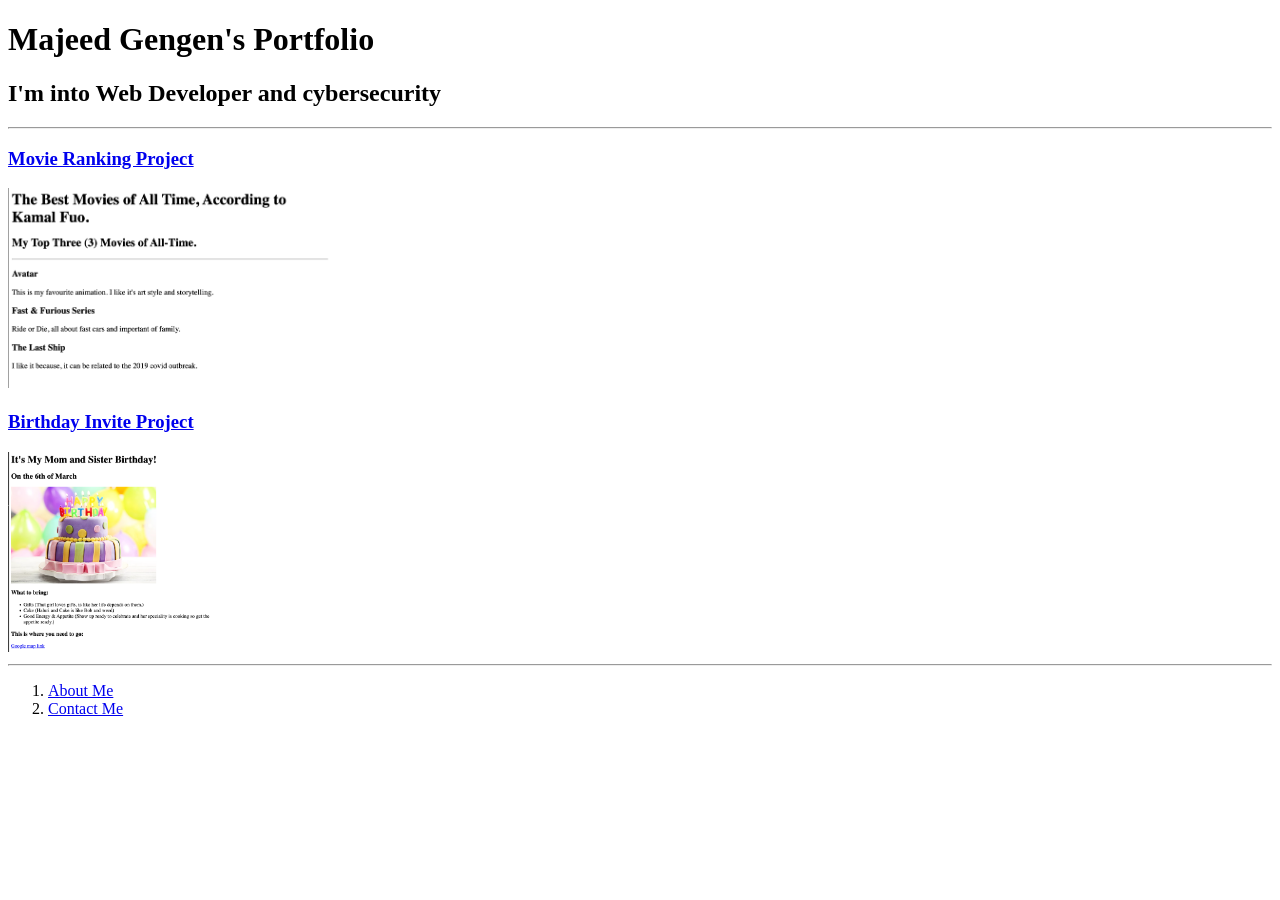
==== index.html @ 2566037b "Add files via upload" ====
<!DOCTYPE html>
<html lang="en">
<head>
    <meta charset="UTF-8">
    <title>Majeed's Portfolio</title>
</head>
<body>
    <h1>Majeed Gengen's Portfolio</h1>
    <h2>I'm into Web Developer and cybersecurity</h2>
    <hr />
    <h3><a href="./public/movie-ranking.html">Movie Ranking Project</a></h3>
    <img src="./assets/images/Movie-ranking 2.png" height="200" alt="Top 3 movie rankings preview">
    <h3><a href="./public/birthday-invite.html">Birthday Invite Project</a></h3>
    <img src="./assets/images/birthday-invite 2.png" height="200" alt="A birthday invite project preview"/>
    <hr />
    <ol>
        <li><a href="./public/about.html">About Me</a></li>
        <li><a href="./public/contact.html">Contact Me</a></li>
    </ol>

</body>
</html>
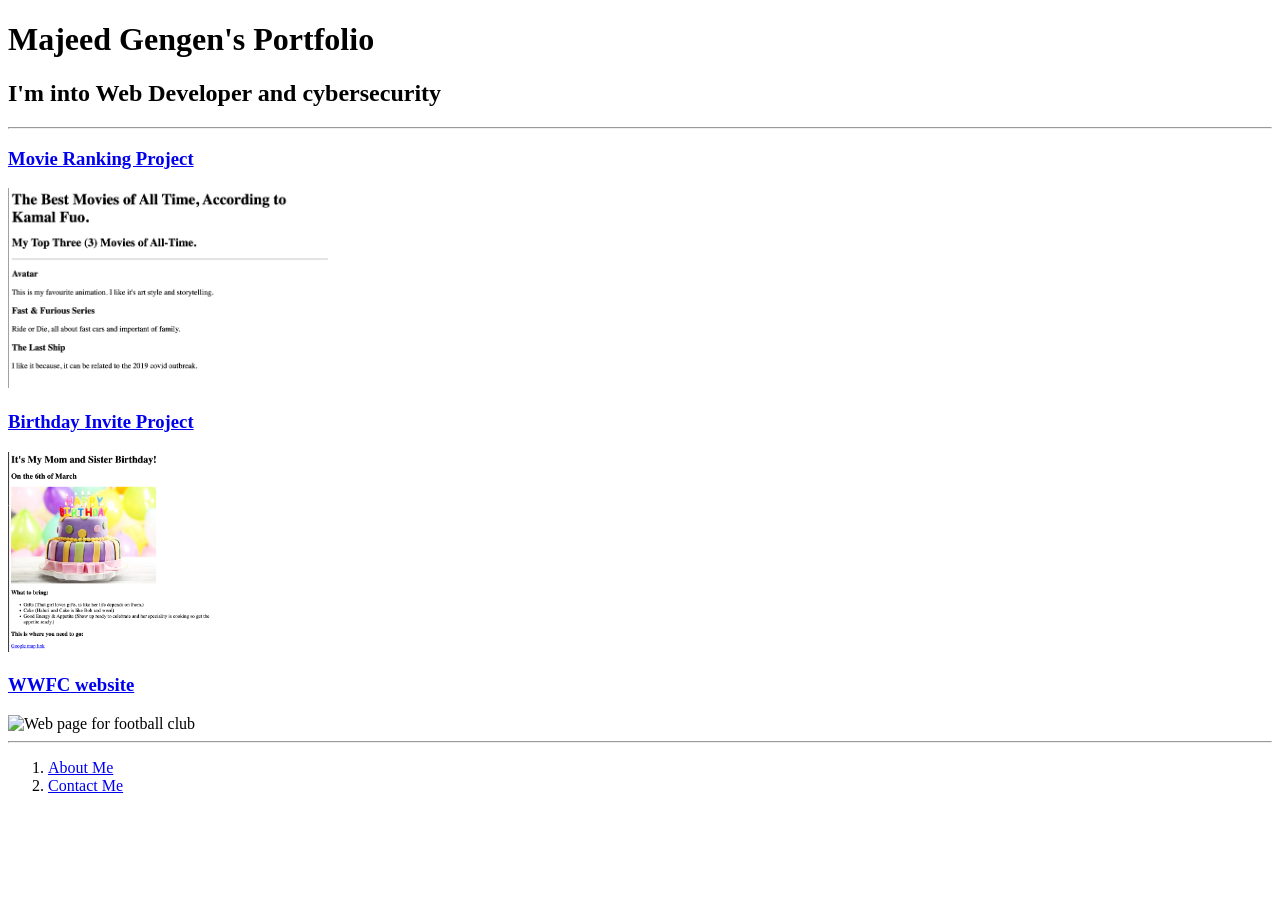
==== commit e30aeded: "Add WWFC website link and image placeholder" ====
--- a/index.html
+++ b/index.html
@@ -12,6 +12,8 @@
     <img src="./assets/images/Movie-ranking 2.png" height="200" alt="Top 3 movie rankings preview">
     <h3><a href="./public/birthday-invite.html">Birthday Invite Project</a></h3>
     <img src="./assets/images/birthday-invite 2.png" height="200" alt="A birthday invite project preview"/>
+    <h3><a href="#">WWFC website</a></h3>
+    <img src="#" height="200" alt="Web page for football club"/>
     <hr />
     <ol>
         <li><a href="./public/about.html">About Me</a></li>
@@ -19,4 +21,4 @@
     </ol>
 
 </body>
-</html>+</html>
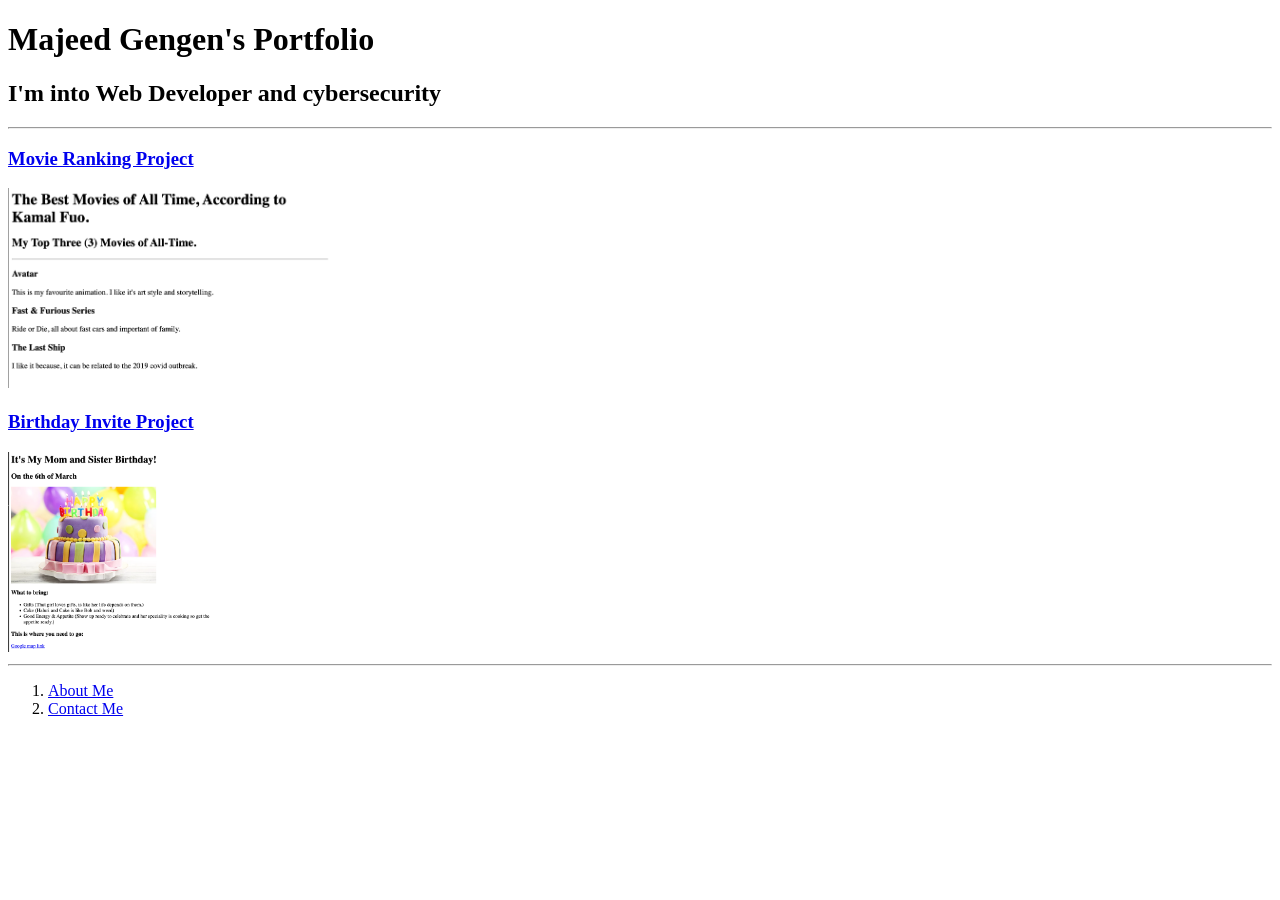
==== commit b7aae45d: "Add files via upload" ====
--- a/index.html
+++ b/index.html
@@ -12,8 +12,6 @@
     <img src="./assets/images/Movie-ranking 2.png" height="200" alt="Top 3 movie rankings preview">
     <h3><a href="./public/birthday-invite.html">Birthday Invite Project</a></h3>
     <img src="./assets/images/birthday-invite 2.png" height="200" alt="A birthday invite project preview"/>
-    <h3><a href="#">WWFC website</a></h3>
-    <img src="#" height="200" alt="Web page for football club"/>
     <hr />
     <ol>
         <li><a href="./public/about.html">About Me</a></li>
@@ -21,4 +19,4 @@
     </ol>
 
 </body>
-</html>
+</html>
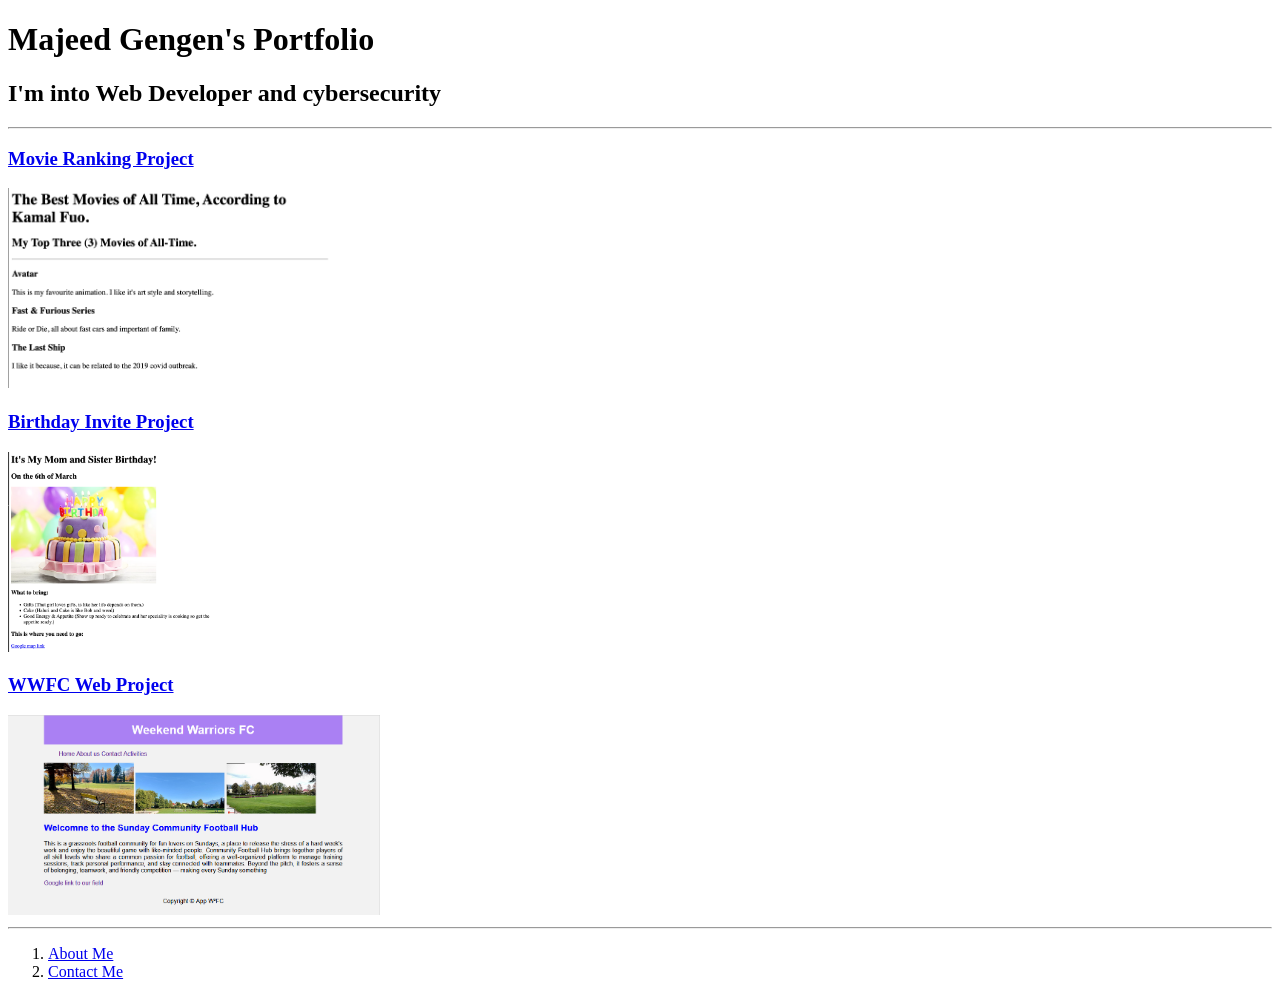
==== commit a4a3ba25: "Add files via upload" ====
--- a/index.html
+++ b/index.html
@@ -12,6 +12,9 @@
     <img src="./assets/images/Movie-ranking 2.png" height="200" alt="Top 3 movie rankings preview">
     <h3><a href="./public/birthday-invite.html">Birthday Invite Project</a></h3>
     <img src="./assets/images/birthday-invite 2.png" height="200" alt="A birthday invite project preview"/>
+    <h3><a href="./My website project/index.html">WWFC Web Project</a></h3>
+    <img src="./assets/images/WWFC web pic.png" height="200" alt="A preview of the website"/>
+
     <hr />
     <ol>
         <li><a href="./public/about.html">About Me</a></li>
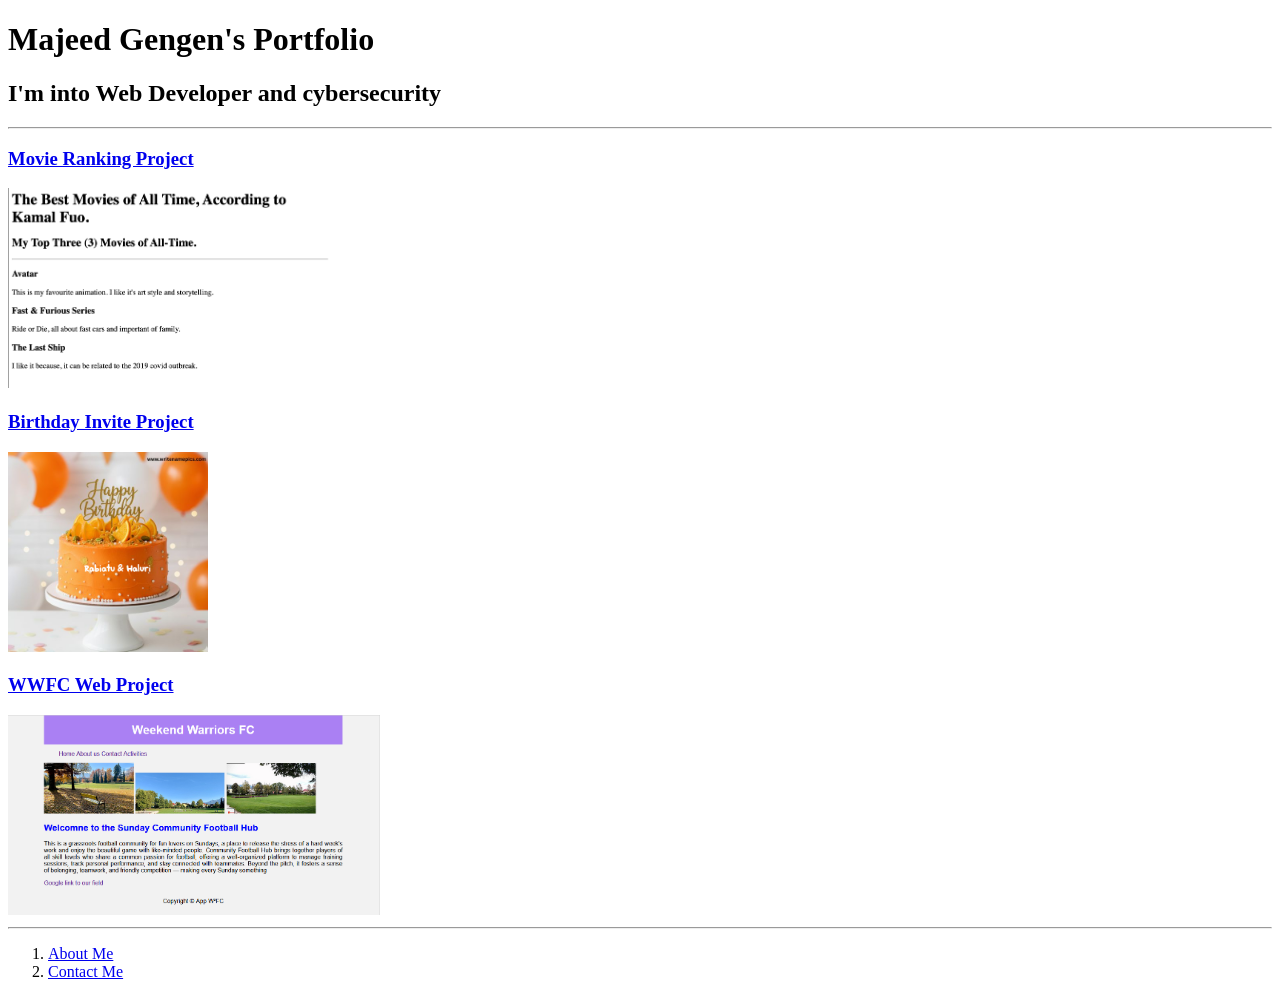
==== commit beee9456: "Update image source for birthday invite project" ====
--- a/index.html
+++ b/index.html
@@ -11,7 +11,7 @@
     <h3><a href="./public/movie-ranking.html">Movie Ranking Project</a></h3>
     <img src="./assets/images/Movie-ranking 2.png" height="200" alt="Top 3 movie rankings preview">
     <h3><a href="./public/birthday-invite.html">Birthday Invite Project</a></h3>
-    <img src="./assets/images/birthday-invite 2.png" height="200" alt="A birthday invite project preview"/>
+    <img src="./assets/images/Birthday-invite.png" height="200" alt="A birthday invite project preview"/>
     <h3><a href="./My website project/index.html">WWFC Web Project</a></h3>
     <img src="./assets/images/WWFC web pic.png" height="200" alt="A preview of the website"/>
 
@@ -22,4 +22,4 @@
     </ol>
 
 </body>
-</html>+</html>
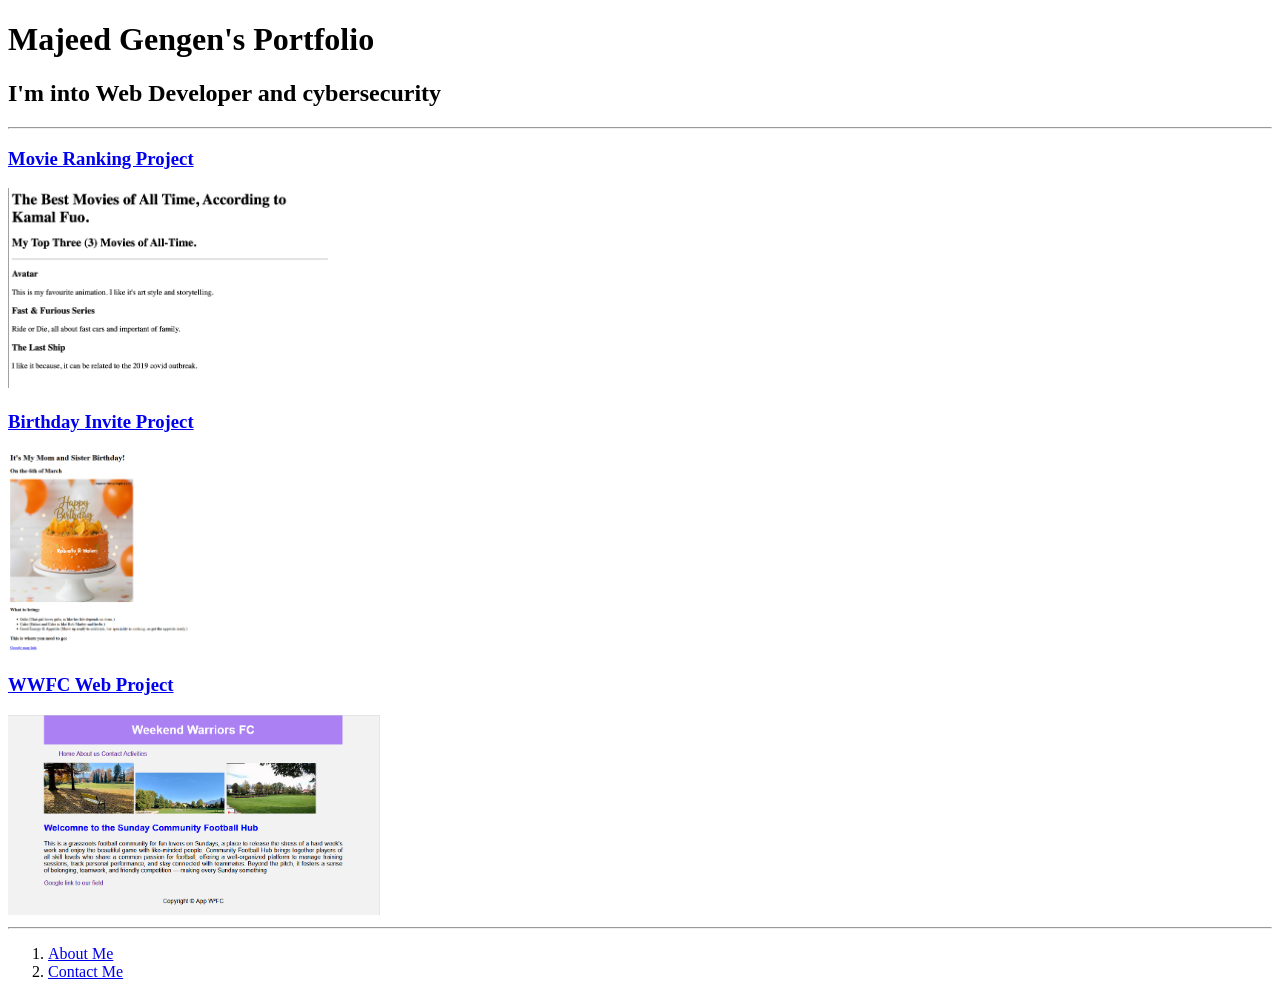
==== commit 59ef60fd: "Fix image filename case for birthday invite project" ====
--- a/index.html
+++ b/index.html
@@ -11,7 +11,7 @@
     <h3><a href="./public/movie-ranking.html">Movie Ranking Project</a></h3>
     <img src="./assets/images/Movie-ranking 2.png" height="200" alt="Top 3 movie rankings preview">
     <h3><a href="./public/birthday-invite.html">Birthday Invite Project</a></h3>
-    <img src="./assets/images/Birthday-invite.png" height="200" alt="A birthday invite project preview"/>
+    <img src="./assets/images/birthday-invite.png" height="200" alt="A birthday invite project preview"/>
     <h3><a href="./My website project/index.html">WWFC Web Project</a></h3>
     <img src="./assets/images/WWFC web pic.png" height="200" alt="A preview of the website"/>
 
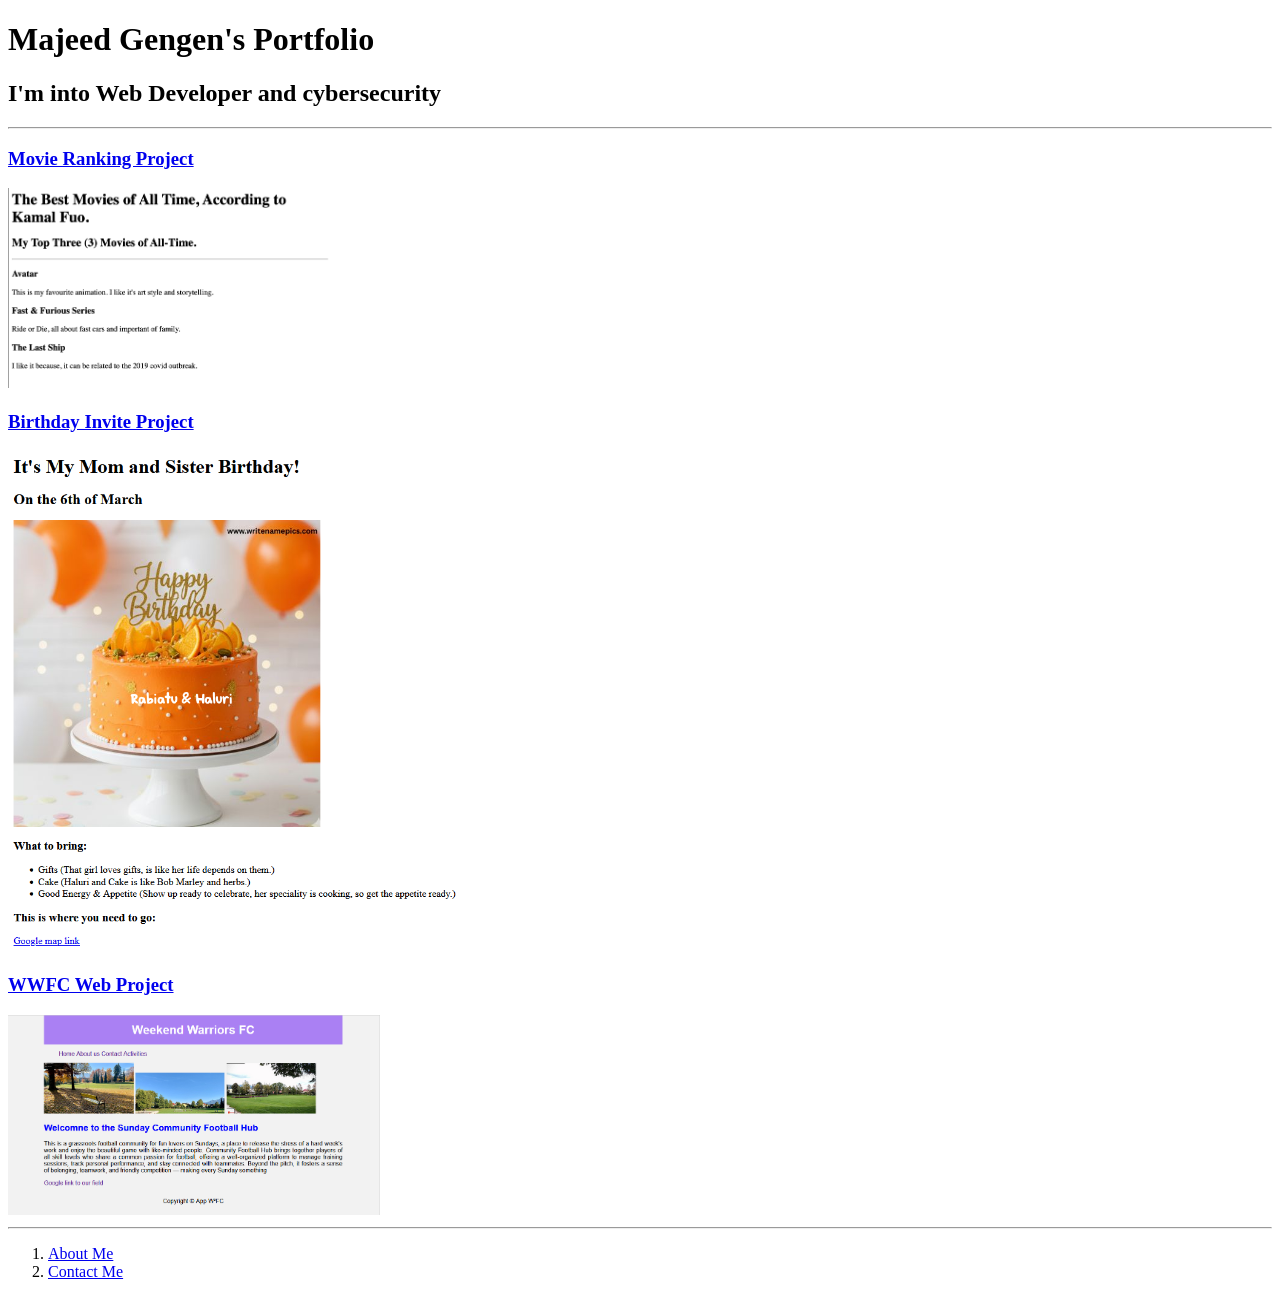
==== commit 3f5765dd: "Update index.html" ====
--- a/index.html
+++ b/index.html
@@ -11,7 +11,7 @@
     <h3><a href="./public/movie-ranking.html">Movie Ranking Project</a></h3>
     <img src="./assets/images/Movie-ranking 2.png" height="200" alt="Top 3 movie rankings preview">
     <h3><a href="./public/birthday-invite.html">Birthday Invite Project</a></h3>
-    <img src="./assets/images/birthday-invite.png" height="200" alt="A birthday invite project preview"/>
+    <img src="./assets/images/birthday-invite.png" height="500" alt="A birthday invite project preview"/>
     <h3><a href="./My website project/index.html">WWFC Web Project</a></h3>
     <img src="./assets/images/WWFC web pic.png" height="200" alt="A preview of the website"/>
 
